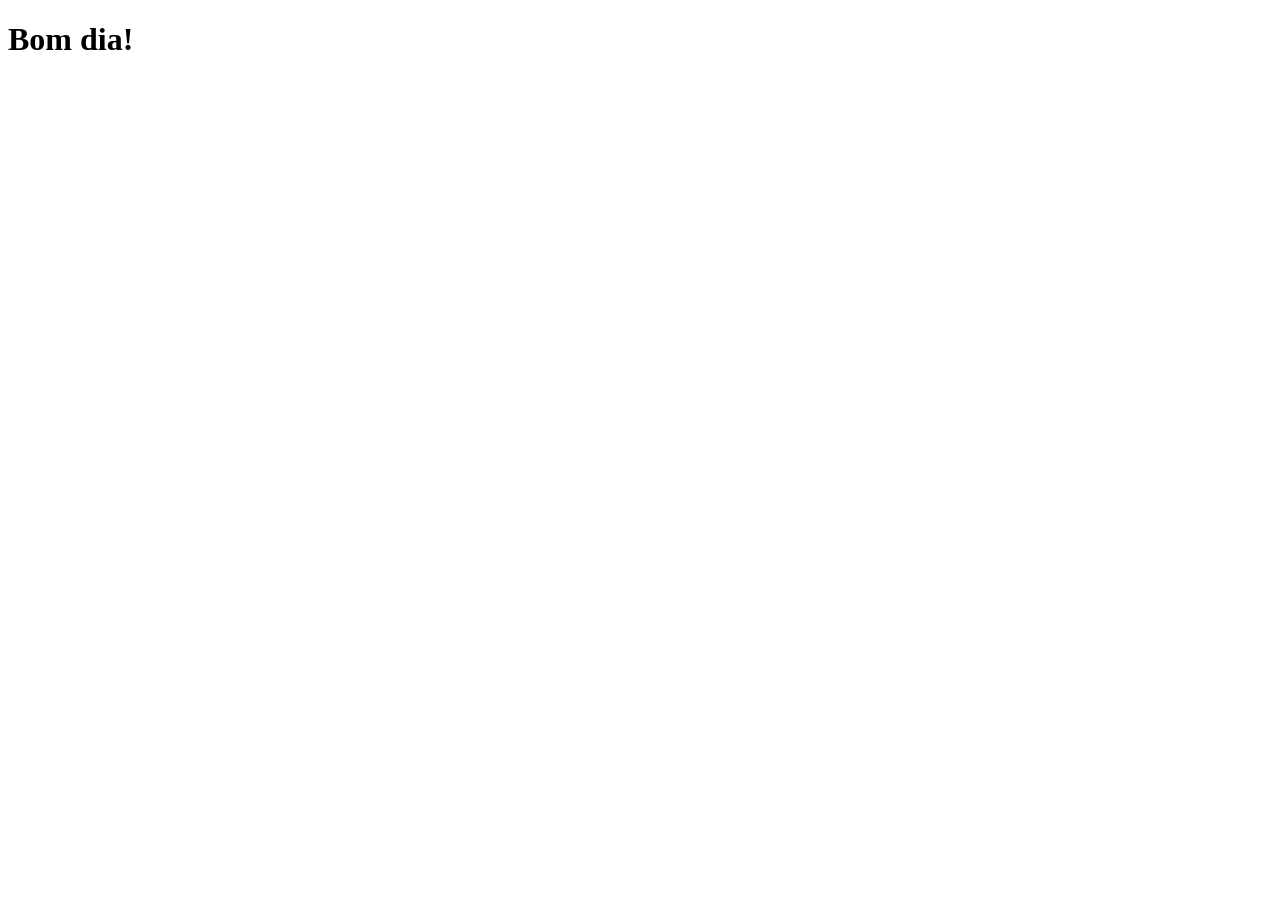
==== src/main/webapp/index.html @ 3fb4b5da "Java Challenge" ====
<!DOCTYPE html>
<html lang="pt-br">
  <head>
    <meta charset="UTF-8" />
    <meta name="viewport" content="width=device-width, initial-scale=1.0" />
    <title>Document</title>
  </head>
  <body>
    <h1>Bom dia!</h1>
  </body>
</html>
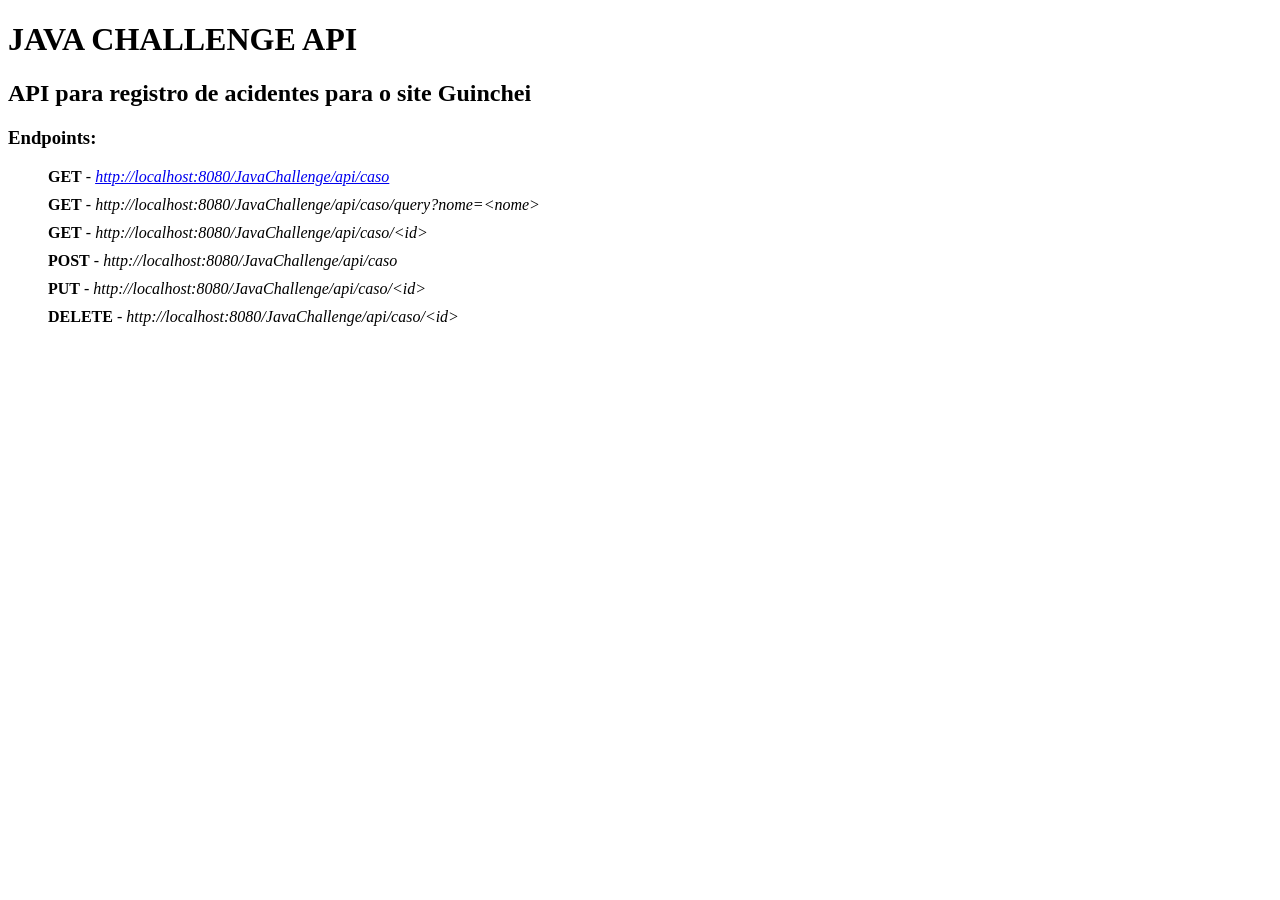
==== commit c58aef70: "Finished Java" ====
--- a/src/main/webapp/index.html
+++ b/src/main/webapp/index.html
@@ -3,9 +3,50 @@
   <head>
     <meta charset="UTF-8" />
     <meta name="viewport" content="width=device-width, initial-scale=1.0" />
-    <title>Document</title>
+    <title>Java Challenge</title>
+    <link rel="stylesheet" href="style.css" />
   </head>
   <body>
-    <h1>Bom dia!</h1>
+    <h1>JAVA CHALLENGE API</h1>
+    <h2>API para registro de acidentes para o site Guinchei</h2>
+    <h3>Endpoints:</h3>
+    <!-- GET http://localhost:8080/JavaChallenge/api/caso (Listar todas os casos)
+    GET http://localhost:8080/JavaChallenge/api/caso/query?nome=<nome> (Pesquisar por Nome
+    GET http://localhost:8080/JavaChallenge/api/caso/<id> (Buscar caso pelo id)
+    POST http://localhost:8080/JavaChallenge/api/caso (Cadastrar um caso)
+    PUT http://localhost:8080/JavaChallenge/api/caso/<id> (Atualizar um caso)
+    DELETE http://localhost:8080/JavaChallenge/api/caso/<id> (Deletar um caso)
+    -->
+    <ul id="lista">
+      <li>
+        <b>GET</b> -
+        <i
+          ><a href="http://localhost:8080/JavaChallenge/api/caso"
+            >http://localhost:8080/JavaChallenge/api/caso</a
+          ></i
+        >
+      </li>
+      <li>
+        <b>GET</b> -
+        <i
+          >http://localhost:8080/JavaChallenge/api/caso/query?nome=&lt;nome&gt;</i
+        >
+      </li>
+      <li>
+        <b>GET</b> -
+        <i>http://localhost:8080/JavaChallenge/api/caso/&lt;id&gt;</i>
+      </li>
+      <li>
+        <b>POST</b> - <i>http://localhost:8080/JavaChallenge/api/caso</i>
+      </li>
+      <li>
+        <b>PUT</b> -
+        <i>http://localhost:8080/JavaChallenge/api/caso/&lt;id&gt;</i>
+      </li>
+      <li>
+        <b>DELETE</b> -
+        <i>http://localhost:8080/JavaChallenge/api/caso/&lt;id&gt;</i>
+      </li>
+    </ul>
   </body>
 </html>
--- a/src/main/webapp/style.css
+++ b/src/main/webapp/style.css
@@ -0,0 +1,7 @@
+#lista {
+  display: flex;
+  flex-direction: column;
+  justify-content: center;
+  gap: 10px;
+  list-style: none;
+}
